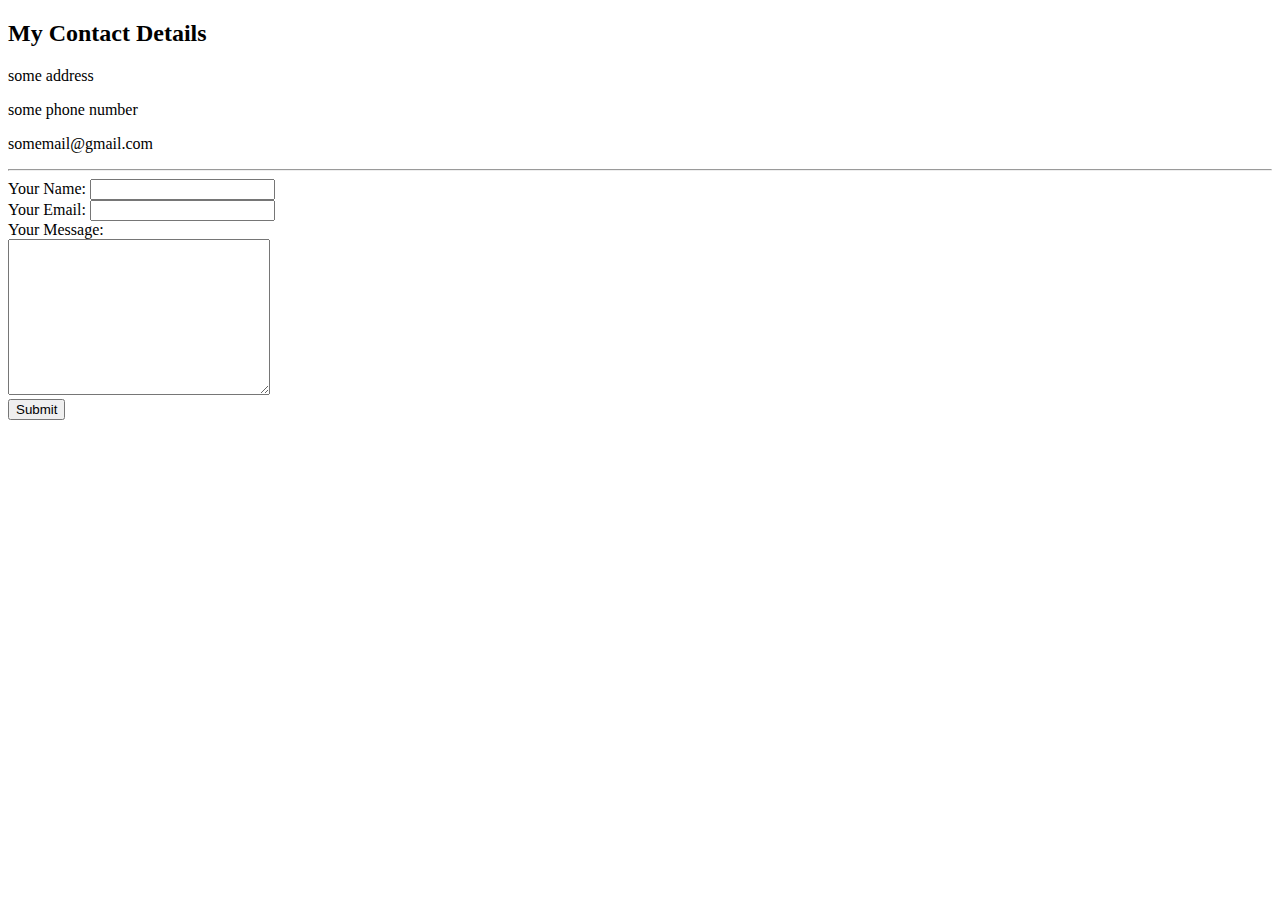
==== contact.html @ 00e96e32 "Initial first website files" ====
<!DOCTYPE html>
<html>
    <head>
        <meta charset = "utf-8">
    </head>
        <title>Contact Me</title>
    <body>
        <h2>My Contact Details</h2>
            <p>some address</p>
            <p>some phone number</p>
            <p>somemail@gmail.com</p>
        <hr>

        <form action="mailto:kircanoguz@gmail.com" method="post" enctype="text/plain">
            <label>Your Name:</label>
            <input type="text" name="yourName"><br>
            <label>Your Email:</label>
            <input type="email" name="yourEmail"><br>
            <label>Your Message:</label><br>
            <textarea name="yourMessage" id="" cols="30" rows="10"></textarea><br>
            <input type="submit">
        </form>
    </body>
</html>
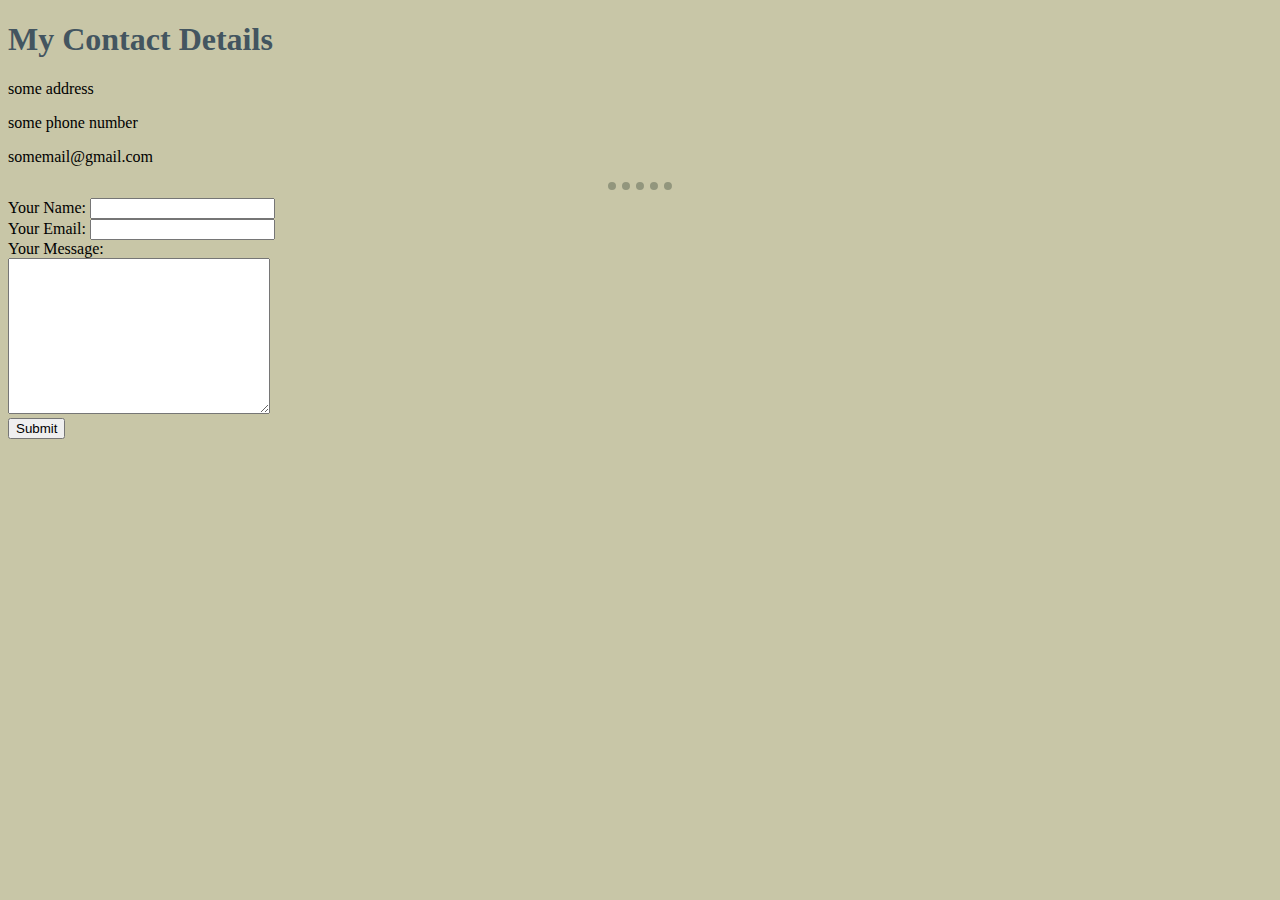
==== commit f8f18184: "Add files via upload" ====
--- a/contact.html
+++ b/contact.html
@@ -4,8 +4,9 @@
         <meta charset = "utf-8">
     </head>
         <title>Contact Me</title>
+        <link rel="stylesheet" href="css/styles.css">
     <body>
-        <h2>My Contact Details</h2>
+        <h1>My Contact Details</h1>
             <p>some address</p>
             <p>some phone number</p>
             <p>somemail@gmail.com</p>
--- a/css/styles.css
+++ b/css/styles.css
@@ -0,0 +1,23 @@
+body{
+    background-color: #c8c6a7;
+}
+
+hr{
+    border-color: #92967d;
+    border-style: none;
+    border-top-style: dotted;
+    border-width: 8px;
+    width: 5%;
+}
+
+h1{
+    color: #435560;
+}
+
+h3{
+    color: #435560;
+}
+
+.circular{
+    border-radius: 100%;
+}